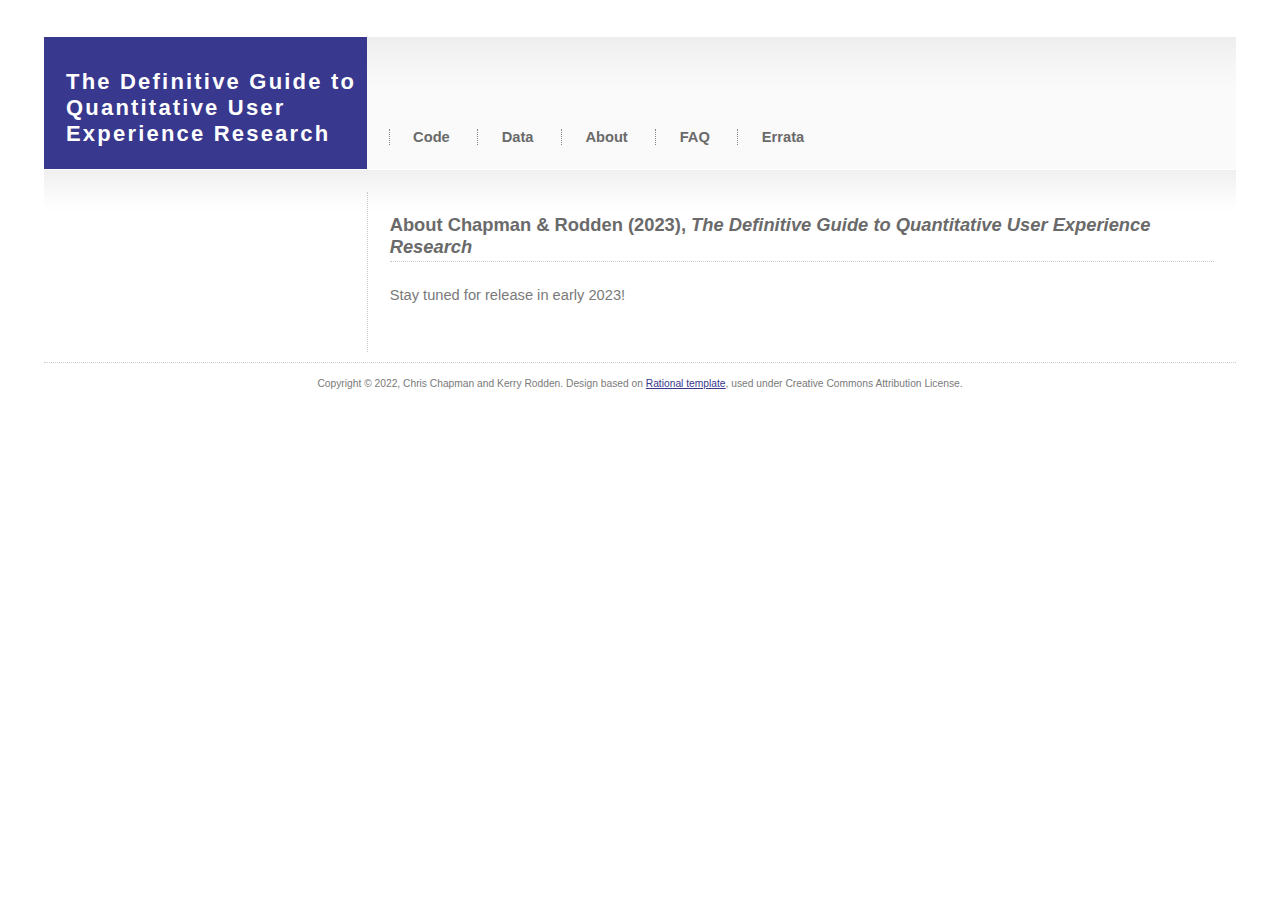
==== about.html @ 0093f3d8 "commit from local" ====
<!DOCTYPE html PUBLIC "-//W3C//DTD XHTML 1.0 Strict//EN" "http://www.w3.org/TR/xhtml1/DTD/xhtml1-strict.dtd">
<!--
	Based on HTML template by TEMPLATED, http://templated.co
	Released for free under the Creative Commons Attribution License
-->
<html xmlns="http://www.w3.org/1999/xhtml">
<head>
<meta http-equiv="content-type" content="text/html; charset=utf-8" />

<title>Chapman & Rodden: The Definitive Guide to Quantitative User Experience Research</title>
<meta name="keywords" content="" />
<meta name="description" content="" />
<link href="default.css" rel="stylesheet" type="text/css" />
</head>

<body>
    
<div id="outer">
    
	<div id="header">
		<h1><a href="index.html">The Definitive Guide to Quantitative User Experience Research</a></h1>
		<h2></h2>
	</div>
    
	<div id="menu">
		<ul>
			<li><a href="code.html" accesskey="1" title="">Code</a></li>
			<li><a href="data.html" accesskey="2" title="data">Data</a></li>
<!--
            <li><a href="exercises/index.html" accesskey="3" title="">Exercises</a></li>
            <li><a href="Instructor/slides-index.html" accesskey="4" title="">Classroom</a></li>
-->
			<li><a href="about.html" accesskey="5" title="">About</a></li>
            <li><a href="faq.html" accesskey="6" title="">FAQ</a></li>
            <li><a href="errata.html" accesskey="7" title="">Errata</a></li>
		</ul>
	</div>
    
	<div id="content">
		<div id="primaryContentContainer">
			<div id="primaryContent">
                
                <h2>About <b>Chapman & Rodden (2023), <i>The Definitive Guide to Quantitative User Experience Research</i></b></h2>
                
                <p>Stay tuned for release in early 2023!</p>

                <!--

                <a href="images/Chapman_Revised_Cover-large.jpg"><img src="images/Chapman_Revised_Cover-small.jpg" alt="Book cover" style="height:300px"></a>

                <p>This book is for:</p>
				<ul>
					<li>Marketing research practitioners seeking to learn R.</li>
					<li>Data scientists interested in marketing applications.</li>
					<li>Marketing students and academics interested in practical applications.</li>
					<li>Researchers in related fields who are interested in marketing methods or who encounter classic marketing problems.</li>
				</ul>
                
				<h3>Reviews</h3>
                <blockquote>
                <p><i>R for Marketing Research and Analytics</i> provides an excellent introduction to the R statistical package for marketing researchers. This is a must-have book for anyone who seriously pursues analytics in the field of marketing.  R is the software gold-standard in the research industry, and this book provides an introduction to R and shows how to run the analysis. Topics range from graphics and exploratory methods to confirmatory methods including structural equation modeling, all illustrated with data. A great contribution to the field!<br>
--<i><b>Greg Allenby</b>, Helen C. Kurtz Chair in Marketing, The Ohio State University</i></p>
                </blockquote>
				<blockquote>
                    <p><i>R for Marketing Research and Analytics</i> is the perfect book for those interested in driving success for their business and for students looking to get an introduction to R. While many books take a purely academic approach, Chapman (Google) and Feit (formerly of GM and the Modellers) know exactly what is needed for practical marketing problem solving. I am an expert R user, yet had never thought about a textbook that provides the soup-to-nuts way that Chapman and Feit do: show how to load a data set, explore it using visualization techniques, analyze it using statistical models, and then demonstrate the business implications. It is a book that I wish I had written.<br>--<i><b>Eric Bradlow</b>, K.P. Chao Professor, Chairperson, Wharton Marketing Department, and Co-Director, Wharton Customer Analytics Initiative</i></p>
				</blockquote>
                <blockquote>
                    <p>Chris Chapman's and Elea Feit's engaging and authoritative book nicely fills a gap in the literature. At last we have an accessible book that presents core marketing research methods using the tools and vernacular of modern data science. The book will enable marketing researchers to up their game by adopting the R statistical computing environment. And data scientists with an interest in marketing problems now have a reference that speaks to them in their language.<br>--<i><b>James Guszcza</b>, Chief Data Scientist, Deloitte - US</i></p>
				</blockquote>
                <blockquote>
                <p>Finally a highly accessible guide for getting started with R. Feit and Chapman have applied years of lessons learned to developing this easy-to-use guide, designed to quickly build a strong foundation for applying R to sound analysis. The authors succeed in demystifying R by employing a likeable and practical writing style, along with sensible organization and comfortable pacing of the material. In addition to covering all the most important analysis techniques, the authors are generous throughout in providing tips for optimizing R’s efficiency and identifying common pitfalls. With this guide, anyone interested in R can begin using it confidently in a short period of time for analysis, visualization, and for more advanced analytics procedures. R for Marketing Research and Analytics is the perfect guide and reference text for the casual and advanced user alike.<br>
                    --<i><b>Matt Valle</b>, Executive Vice President, Global Key Account Management – GfK</i></p>
                </blockquote>
                <blockquote>
                <p>Overall the book has many strong aspects. It is for the most part well organized and has a clear didactic flow. The didactic concept is certainly well thought through and the experience is enhanced by the “key points” summaries that are available at the end of each chapter. Together with the motivating example and the emphasis on “try it yourself” the book allows for sustainable learning. ... I find the book to be a very welcome addition to the Use R! series and the marketing research and business analytics world. I can wholeheartedly recommend it for the described audiences and beyond and will certainly use this book in class and consulting.<br>
                    --<i><b>Thomas Rusch</b>, Assistant Professor, Competence Center for Empirical Research Methods, Vienna University of Economics and Business <a href="http://www.jstatsoft.org/article/view/v067b02">Journal of Statistical Software, October 2015</a></i>
                </p>
                </blockquote>
      
				<h3>More publication details are at:</h3>
				<li><a href="http://www.springer.com/statistics/business%2C+economics+%26+finance/book/978-3-319-14435-1">Springer</a></li>
				<li><a href="http://www.amazon.com/Marketing-Research-Analytics-Use/dp/3319144359">Amazon</a></li>
                <li><a href="http://www.powells.com/biblio/62-9783319144351-1">Powell's Books</a></li>
-->
			</div>
		</div>
        
		<div id="secondaryContent">
            
			<!--<h3>Availability</h3>
            <p>The book is available at:
 				<li><a href="http://www.springer.com/statistics/business%2C+economics+%26+finance/book/978-3-319-14435-1">Springer</a></li>
				<li><a href="http://www.amazon.com/Marketing-Research-Analytics-Use/dp/3319144359">Amazon</a></li>
                <li><a href="http://www.powells.com/biblio/62-9783319144351-1">Powell's Books</a></li>
                <li><a href="https://play.google.com/store/books/details?id=xAQyBwAAQBAJ&rdid=book-xAQyBwAAQBAJ&rdot=1&source=gbs_vpt_read&pcampaignid=books_booksearch_viewport">Google Play Store (ebook)</a></li>
           </p>
            
			<h3>Events</h3>
            <p><b>Upcoming</b></p>
			<p><li>Chris will offer beginning and advanced tutorials at: <a href="https://www.sawtoothsoftware.com/about-us/news-and-events/events/1520-skim-sawtooth-software-conference-april-2016">2016 SKIM/Sawtooth Software Conference</a>, April 12-15, 2016, Rome. </li>
            </p>
            <p><b>Recent</b></p>
			<p>
            <li>Chris discussed the book in an invited talk at: <a href="http://www.amstat.org/meetings/jsm/2015/onlineprogram/AbstractDetails.cfm?abstractid=318030">2015 Joint Statistical Meetings</a>, (JSM), August 12, 2015, Seattle. </li>
            </p>
			<p>
            <li>Chris offered "Introduction to R for Marketing Researchers" at: <a href="https://www.ama.org/events-training/Conferences/Pages/Advanced-Research-Techniques-%28ART%29-Forum.aspx">Advanced Research Techniques Forum</a> (ART Forum), June 14, 2015, San Diego.</li></p>
            <p><li>Elea presented "Designing New Products Using Choice Models in R" at: <a href="http://2015.phillytechweek.com/events/phillyr_meeting--designing_new_products_using_choice_models_in_r">PhillyR Meeting</a>, April 20, 2015, Philadelphia [<a href="slides/chapter13-phillyR/ConjointR20150418.html">Slides</a>].</li>
            </p>-->

<!--
            <h3>Nunc pellentesque</h3>
			<p>Sed vestibulum blandit nisl. Quisque elementum convallis purus. Suspendisse potenti. Donec nulla est, laoreet quis, pellentesque in. <a href="#">More&#8230;</a></p>
            
			<h3>Ipsum Dolorem</h3>
			<ul>
				<li><a href="#">Sagittis Bibendum Erat</a></li>
				<li><a href="#">Malesuada Turpis</a></li>
				<li><a href="#">Quis Gravida Massa</a></li>
				<li><a href="#">Inerat Viverra Ornare</a></li>
			</ul>
-->
		</div>
		<div class="clear"></div>
	</div>
    
	<div id="footer">
		<p>Copyright &copy; 2022, Chris Chapman and Kerry Rodden. Design based on <a href="license-rational-template.txt">Rational template</a>, used under Creative Commons Attribution License.</p>
	</div>
    
</div>
    
</body>
</html>
---- default.css ----
/*
	Design by TEMPLATED
	http://templated.co
	Released for free under the Creative Commons Attribution License
*/

/* Basic */

*
{
	margin: 0em;
	padding: 0em;
}

h1,h2,h3,h4,h5,h6
{
	color: #6a6a6a;
}

body
{
	font-family: "Trebuchet MS", sans-serif;
	color: #7a7a7a;
	font-size: 11pt;
}

a
{
	color: #37388e;
	text-decoration: underline;
}

a:hover
{
	text-decoration: none;
}

/* Outer */

#outer
{
	margin: 2.5em 3.0em 1.5em 3.0em;
}

/* Header */

#header
{
	padding: 0em 1.5em 0em 1.5em;
	height: 9em;
	width: 20em;
	float: left;
	position: relative;
	background: #37388e top right no-repeat;
    /* background: #37388e url('images/a1.gif') top right no-repeat; */
}

#header h1
{
	position: absolute;
	bottom: 1em;
	font-size: 150%;
	letter-spacing: 0.1em;
}

#header h1 a
{
	color: #fff;
	text-decoration: none;
}

#header h2
{
	position: absolute;
	bottom: 2.7em;
	color: #EFE0E0;
	font-size: 125%;
}

/* Menu */

#menu
{
	height: 9em;
	background: #fafafa url('images/a2.gif') top left repeat-x;
	margin-left: 22em;
	position: relative;
}

#menu ul
{
	list-style: none;
	position: absolute;
	top: 6.3em;
	margin-left: 1.5em;
}

#menu li
{
	display: inline;
	border-left: dotted 1px #848484;
	padding-left: 0.8em;
}

#menu li.first
{
	border-left: 0px;
	padding-left: 0em;
}

#menu li a
{
	text-decoration: none;
	color: #6a6a6a;
	font-weight: bold;
	padding: 0.8em;
	margin-right: 0.8em;
	font-size: 100%;
}

#menu li a:hover
{
	background: #37388e bottom left repeat-x;
	/* background: #37388e url('images/a4.gif') bottom left repeat-x; */
	color: #fff;
}

/* Content */

#content
{
	background: #fff url('images/a3.gif') top left repeat-x;
	margin-top: 1px;
	padding-top: 1.5em;
    font-size: 100%;

}

#content p
{
	margin-bottom: 1.5em;
	line-height: 1.6em;
}

#content h2
{
	font-size: 125%;
}

#content h3
{
	font-size: 110%;
}

#content h2,h3,h4,h5,h6
{
	padding-bottom: 0.2em;
	margin-bottom: 1.2em;
	border-bottom: dotted 1px #cacaca;
}

#content ul
{
	margin-bottom: 1.5em;
	padding-left: 1em;
	line-height: 1.6em;
}

#content blockquote
{
	border-left: solid 0.8em #cacaca;
	padding: 0.5em 0em 0.5em 1.0em;
	margin-bottom: 1.5em;
	line-height: 1.6em;
}

#content blockquote p
{
	display: inline;
    color: darkblue;
}

#content table
{
	border: dotted 1px #cacaca;
	padding: 0.5em;
	margin-bottom: 1.5em;
}

#content table th
{
	text-align: left;
	font-weight: bold;
	padding: 0.5em;
}

#content table td
{
	padding: 0.5em;
    vertical-align: top;
}

#content table tr.rowA
{
	background-color: #f5f5f5;
	color: inherit;
}

#content table tr.rowB
{
	background-color: #fdfdfd;
	color: inherit;
}

/* Primary Content */

#primaryContentContainer
{
	float: right;
	margin-left: -19em;
	width: 100%;
}

#primaryContent
{
	margin: 0em 0em 0em 22em;
	padding: 1.5em;
	border-left: dotted 1px #cacaca;
}

/* Secondary Content */

#secondaryContent
{
	float: left;
	width: 15em;
	padding: 1.5em;
}

/* Footer */

#footer
{
	margin-top: 1.0em;
	border-top: dotted 1px #cacaca;
	padding: 1.5em;
	font-size: 70%;
	text-align: center;
}

.clear
{
	clear: both;
}
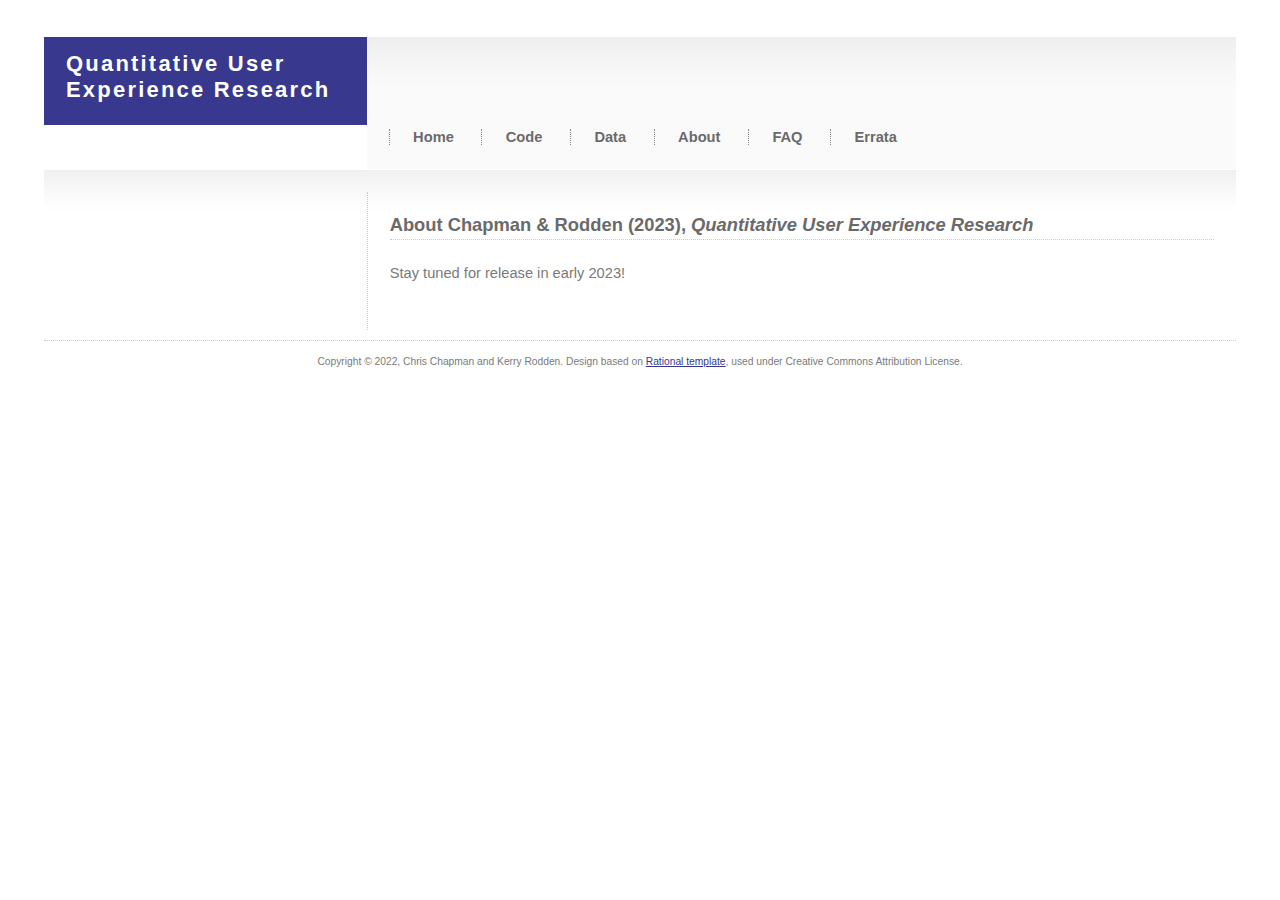
==== commit 237677bf: "change title, add home page to menu" ====
--- a/about.html
+++ b/about.html
@@ -7,7 +7,7 @@
 <head>
 <meta http-equiv="content-type" content="text/html; charset=utf-8" />
 
-<title>Chapman & Rodden: The Definitive Guide to Quantitative User Experience Research</title>
+<title>Chapman & Rodden: Quantitative User Experience Research</title>
 <meta name="keywords" content="" />
 <meta name="description" content="" />
 <link href="default.css" rel="stylesheet" type="text/css" />
@@ -18,21 +18,22 @@
 <div id="outer">
     
 	<div id="header">
-		<h1><a href="index.html">The Definitive Guide to Quantitative User Experience Research</a></h1>
+		<h1><a href="index.html">Quantitative User Experience Research</a></h1>
 		<h2></h2>
 	</div>
     
 	<div id="menu">
 		<ul>
-			<li><a href="code.html" accesskey="1" title="">Code</a></li>
-			<li><a href="data.html" accesskey="2" title="data">Data</a></li>
+			<li><a href="index.html" accesskey="1" title="">Home</a></li>
+			<li><a href="code.html" accesskey="2" title="">Code</a></li>
+			<li><a href="data.html" accesskey="3" title="data">Data</a></li>
 <!--
             <li><a href="exercises/index.html" accesskey="3" title="">Exercises</a></li>
             <li><a href="Instructor/slides-index.html" accesskey="4" title="">Classroom</a></li>
 -->
-			<li><a href="about.html" accesskey="5" title="">About</a></li>
-            <li><a href="faq.html" accesskey="6" title="">FAQ</a></li>
-            <li><a href="errata.html" accesskey="7" title="">Errata</a></li>
+			<li><a href="about.html" accesskey="4" title="">About</a></li>
+            <li><a href="faq.html" accesskey="5" title="">FAQ</a></li>
+            <li><a href="errata.html" accesskey="6" title="">Errata</a></li>
 		</ul>
 	</div>
     
@@ -40,7 +41,7 @@
 		<div id="primaryContentContainer">
 			<div id="primaryContent">
                 
-                <h2>About <b>Chapman & Rodden (2023), <i>The Definitive Guide to Quantitative User Experience Research</i></b></h2>
+                <h2>About <b>Chapman & Rodden (2023), <i>Quantitative User Experience Research</i></b></h2>
                 
                 <p>Stay tuned for release in early 2023!</p>
 
--- a/default.css
+++ b/default.css
@@ -48,7 +48,7 @@
 #header
 {
 	padding: 0em 1.5em 0em 1.5em;
-	height: 9em;
+	height: 6em;
 	width: 20em;
 	float: left;
 	position: relative;
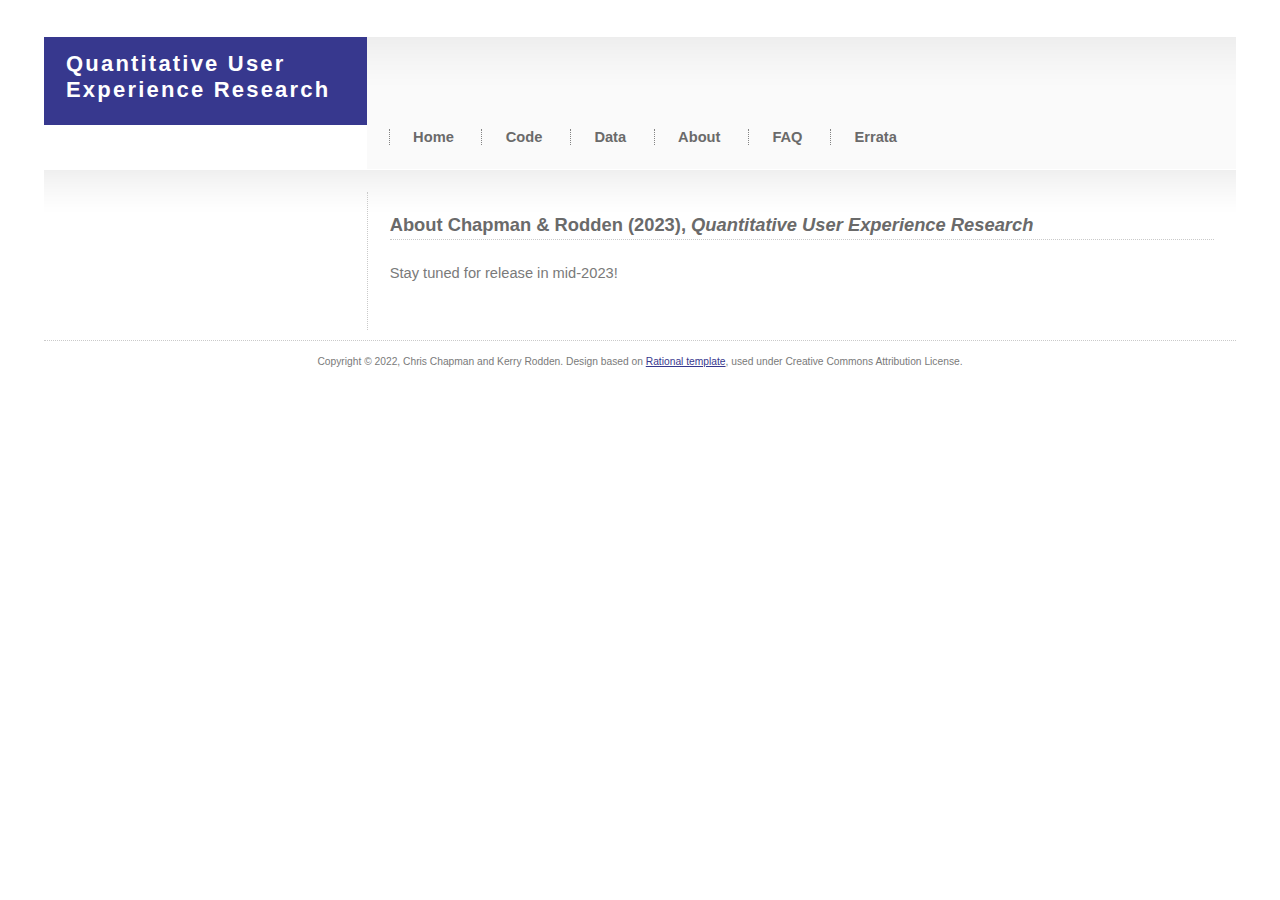
==== commit f4178ca6: "added some papers and a page for them, not in nav menu yet" ====
--- a/about.html
+++ b/about.html
@@ -43,7 +43,7 @@
                 
                 <h2>About <b>Chapman & Rodden (2023), <i>Quantitative User Experience Research</i></b></h2>
                 
-                <p>Stay tuned for release in early 2023!</p>
+                <p>Stay tuned for release in mid-2023!</p>
 
                 <!--
 
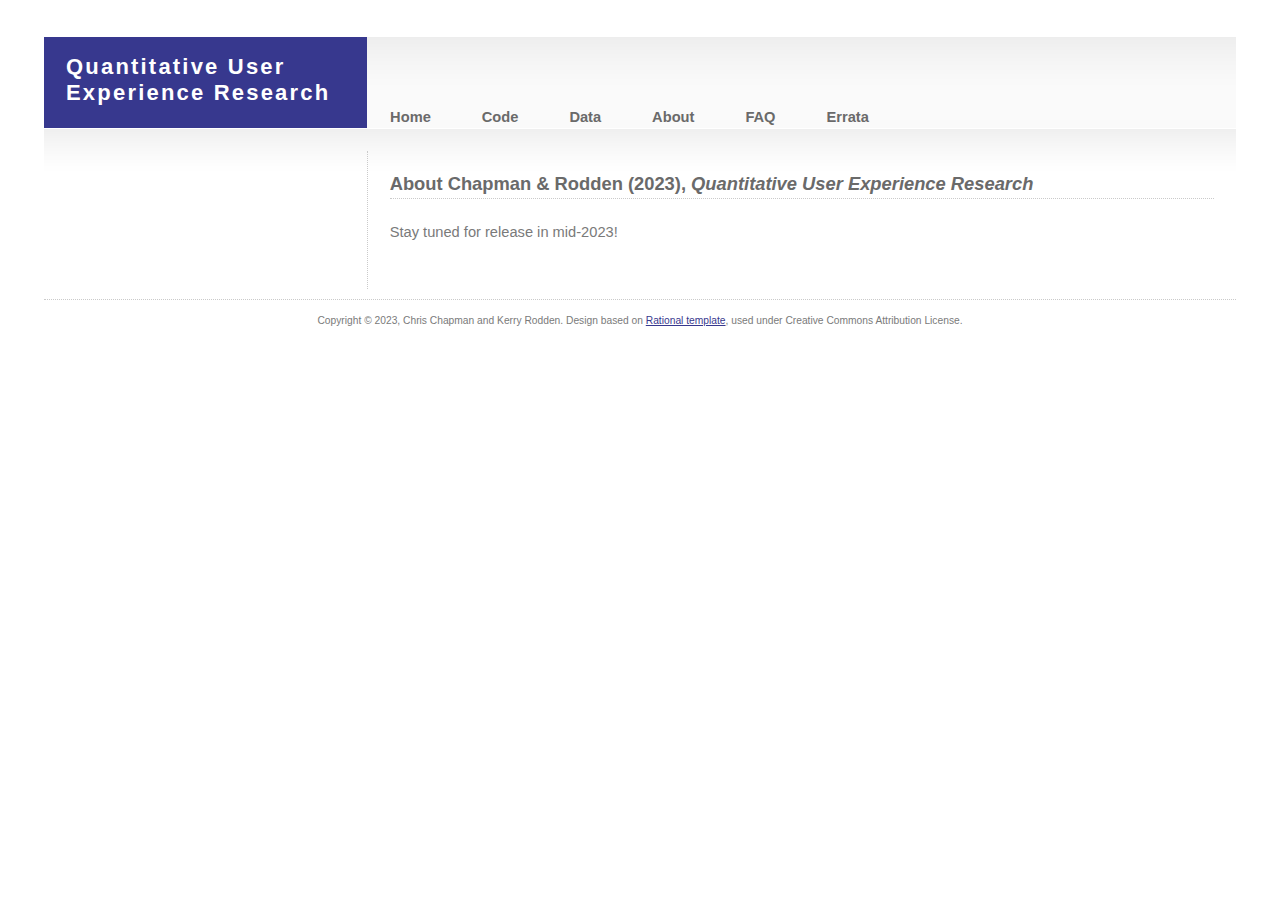
==== commit 386f6590: "updated code headers for near-final publication" ====
--- a/about.html
+++ b/about.html
@@ -126,7 +126,7 @@
 	</div>
     
 	<div id="footer">
-		<p>Copyright &copy; 2022, Chris Chapman and Kerry Rodden. Design based on <a href="license-rational-template.txt">Rational template</a>, used under Creative Commons Attribution License.</p>
+		<p>Copyright &copy; 2023, Chris Chapman and Kerry Rodden. Design based on <a href="license-rational-template.txt">Rational template</a>, used under Creative Commons Attribution License.</p>
 	</div>
     
 </div>
--- a/default.css
+++ b/default.css
@@ -48,7 +48,7 @@
 #header
 {
 	padding: 0em 1.5em 0em 1.5em;
-	height: 6em;
+	height: 6.25em;
 	width: 20em;
 	float: left;
 	position: relative;
@@ -82,7 +82,7 @@
 
 #menu
 {
-	height: 9em;
+	height: 6.2em;
 	background: #fafafa url('images/a2.gif') top left repeat-x;
 	margin-left: 22em;
 	position: relative;
@@ -92,20 +92,20 @@
 {
 	list-style: none;
 	position: absolute;
-	top: 6.3em;
-	margin-left: 1.5em;
+	top: 4.9em;
+	margin-left: 0em;
 }
 
 #menu li
 {
 	display: inline;
-	border-left: dotted 1px #848484;
+	border-left: none 1px #848484;
 	padding-left: 0.8em;
 }
 
 #menu li.first
 {
-	border-left: 0px;
+	border-left: none;
 	padding-left: 0em;
 }
 
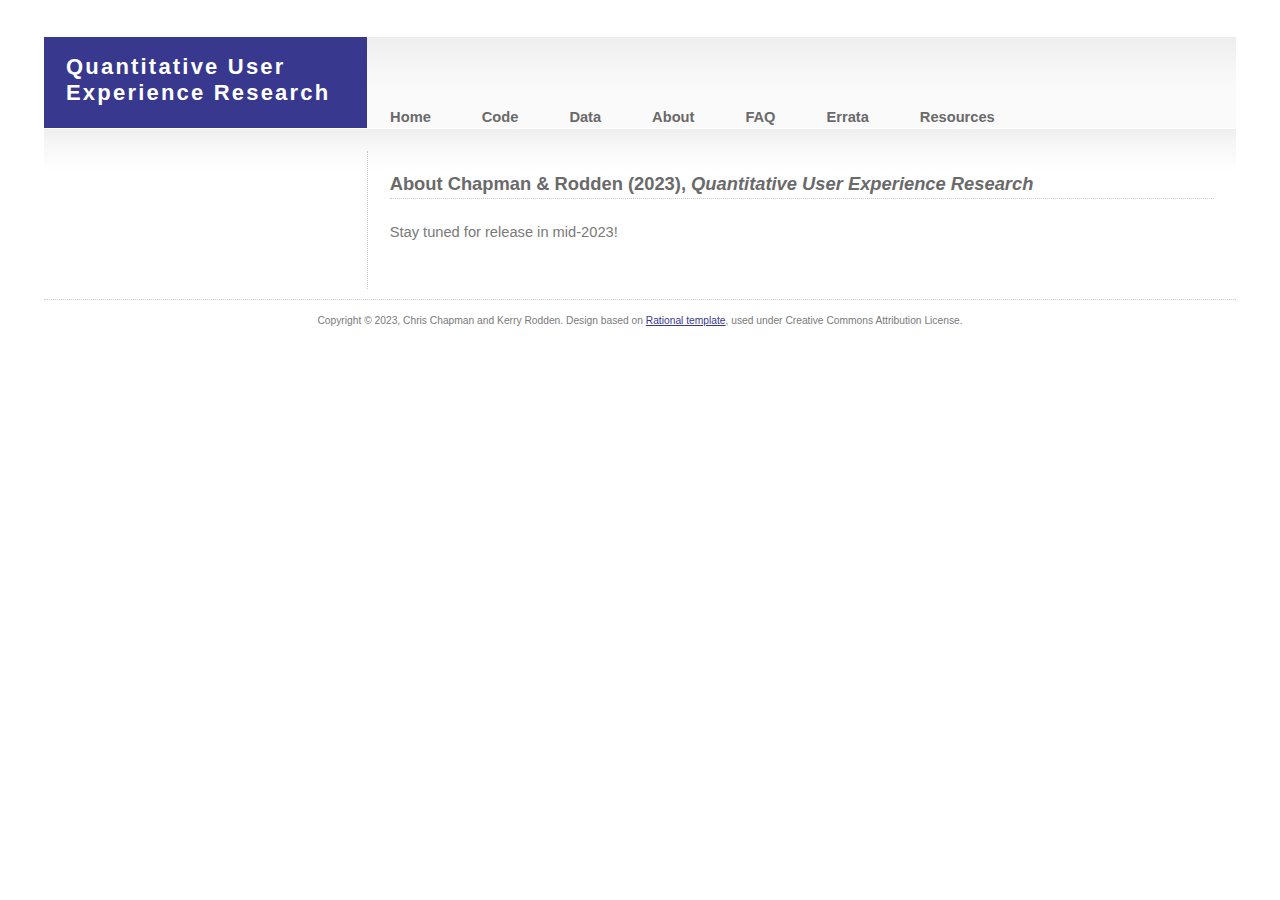
==== commit 9b381aaf: "added resources tab and links, updated menus" ====
--- a/about.html
+++ b/about.html
@@ -34,6 +34,7 @@
 			<li><a href="about.html" accesskey="4" title="">About</a></li>
             <li><a href="faq.html" accesskey="5" title="">FAQ</a></li>
             <li><a href="errata.html" accesskey="6" title="">Errata</a></li>
+            <li><a href="resources.html" accesskey="7" title="">Resources</a></li>
 		</ul>
 	</div>
     
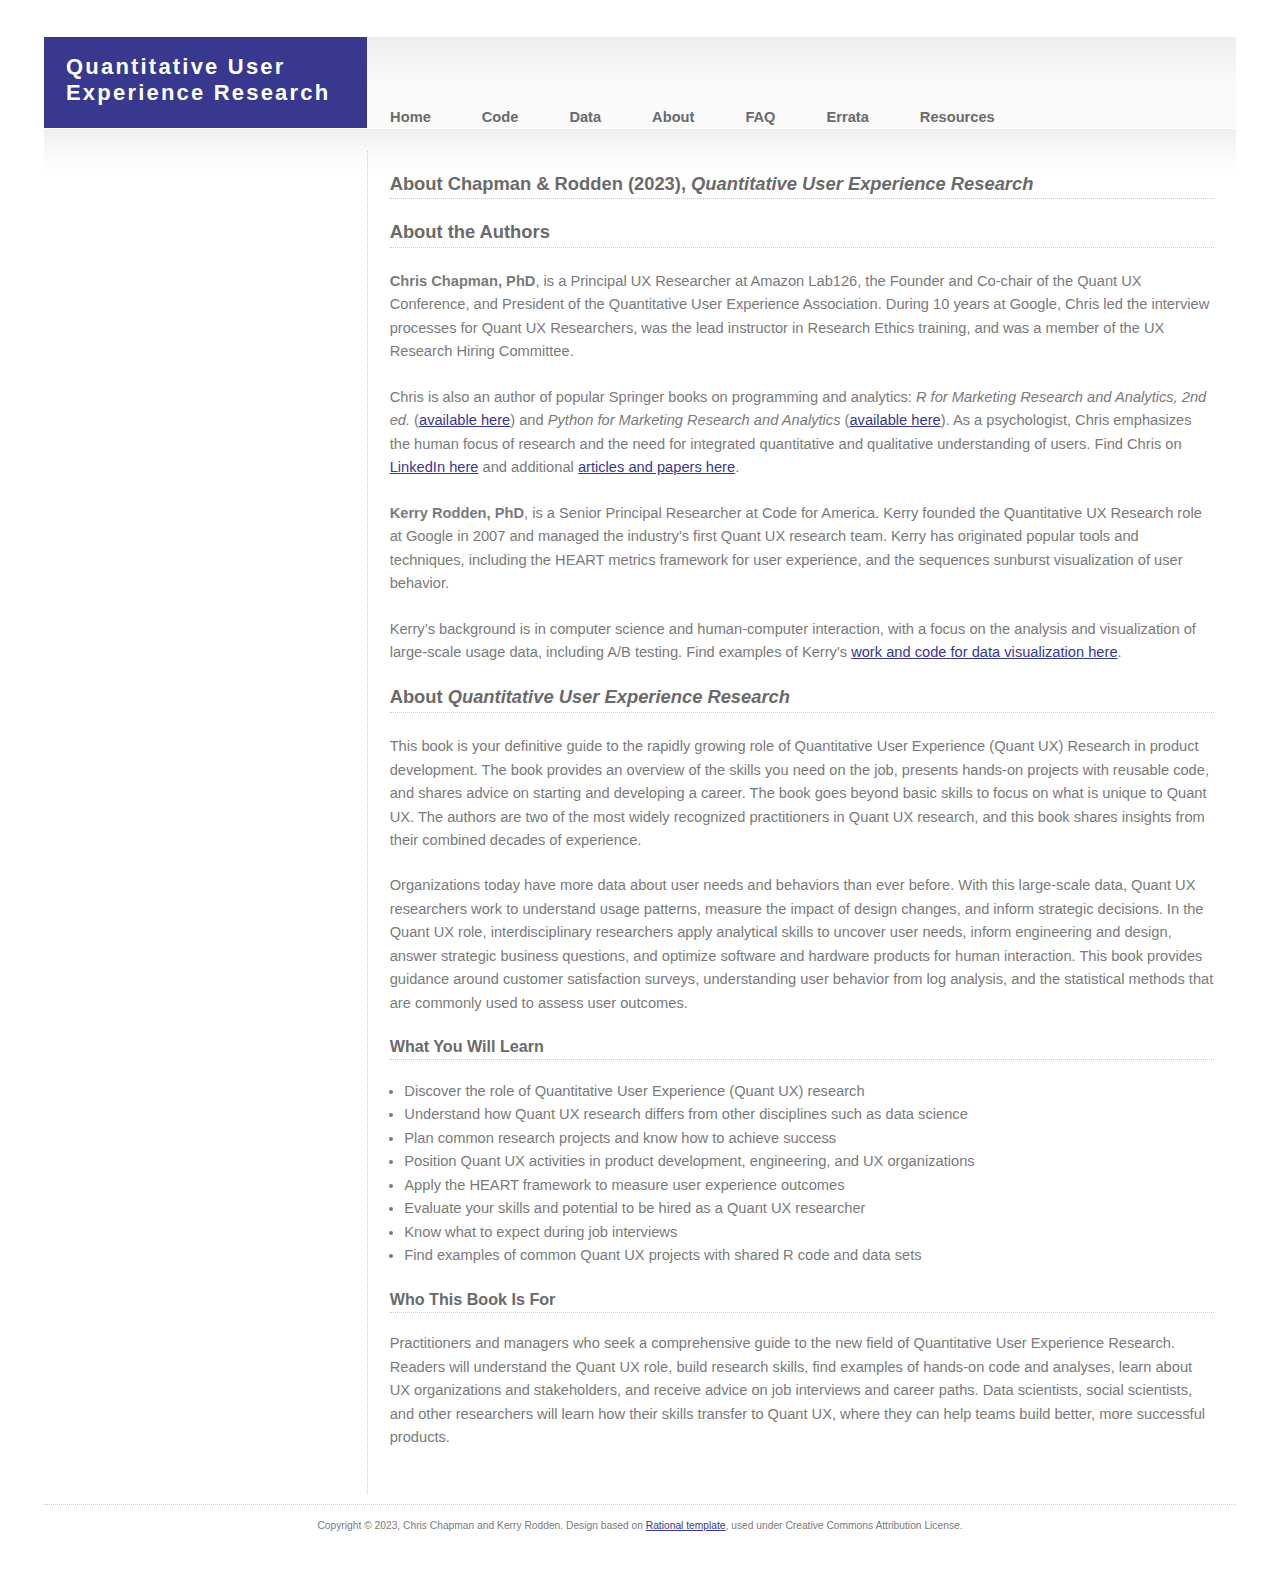
==== commit de6a13a9: "general edits post release including author bios" ====
--- a/about.html
+++ b/about.html
@@ -44,8 +44,41 @@
                 
                 <h2>About <b>Chapman & Rodden (2023), <i>Quantitative User Experience Research</i></b></h2>
                 
-                <p>Stay tuned for release in mid-2023!</p>
+                
+                <h2>About the Authors</h2>
+                
+                <p><b>Chris Chapman, PhD</b>, is a Principal UX Researcher at Amazon Lab126, the Founder and Co-chair of the Quant UX Conference, and President of the Quantitative User Experience Association. During 10 years at Google, Chris led the interview processes for Quant UX Researchers, was the lead instructor in Research Ethics training, and was a member of the UX Research Hiring Committee.</p>
+                
+                <p>Chris is also an author of popular Springer books on programming and analytics: <i>R for Marketing Research and Analytics, 2nd ed.</i> (<a href="https://www.amazon.com/Marketing-Research-Analytics-Use/dp/3030143155">available here</a>) and <i>Python for Marketing Research and Analytics</i> (<a href="https://www.amazon.com/Python-Marketing-Research-Analytics-Schwarz/dp/3030497224">available here</a>). As a psychologist, Chris emphasizes the human focus of research and the need for integrated quantitative and qualitative understanding of users. Find Chris on <a href="https://www.linkedin.com/in/cnchapman">LinkedIn here</a> and additional <a href="papers/papers.html">articles and papers here</a>.</p>
 
+                <p><b>Kerry Rodden, PhD</b>, is a Senior Principal Researcher at Code for America. Kerry founded the Quantitative UX Research role at Google in 2007 and managed the industry's first Quant UX research team. Kerry has originated popular tools and techniques, including the HEART metrics framework for user experience, and the sequences sunburst visualization of user behavior.</p>
+                
+                <p>Kerry’s background is in computer science and human-computer interaction, with a focus on the analysis and visualization of large-scale usage data, including A/B testing. Find examples of Kerry's <a href="https://www.kerryrodden.com/">work and code for data visualization here</a>.</p>
+
+                
+                <h2>About <i>Quantitative User Experience Research</i></h2>
+                <p>This book is your definitive guide to the rapidly growing role of Quantitative User Experience (Quant UX) Research in product development. The book provides an overview of the skills you need on the job, presents hands-on projects with reusable code, and shares advice on starting and developing a career. The book goes beyond basic skills to focus on what is unique to Quant UX. The authors are two of the most widely recognized practitioners in Quant UX research, and this book shares insights from their combined decades of experience.</p>
+                
+                <p>Organizations today have more data about user needs and behaviors than ever before. With this large-scale data, Quant UX researchers work to understand usage patterns, measure the impact of design changes, and inform strategic decisions. In the Quant UX role, interdisciplinary researchers apply analytical skills to uncover user needs, inform engineering and design, answer strategic business questions, and optimize software and hardware products for human interaction. This book provides guidance around customer satisfaction surveys, understanding user behavior from log analysis, and the statistical methods that are commonly used to assess user outcomes.</p>
+                
+                <h3>What You Will Learn</h3>
+                <ul>
+<li>Discover the role of Quantitative User Experience (Quant UX) research</li>
+<li>Understand how Quant UX research differs from other disciplines such as data science</li>
+<li>Plan common research projects and know how to achieve success</li>
+<li>Position Quant UX activities in product development, engineering, and UX organizations</li>
+<li>Apply the HEART framework to measure user experience outcomes</li>
+<li>Evaluate your skills and potential to be hired as a Quant UX researcher</li>
+<li>Know what to expect during job interviews</li>
+<li>Find examples of common Quant UX projects with shared R code and data sets</li>
+                    </ul>
+
+
+
+<h3>Who This Book Is For</h3>
+<p>Practitioners and managers who seek a comprehensive guide to the new field of Quantitative User Experience Research. Readers will understand the Quant UX role, build research skills, find examples of hands-on code and analyses, learn about UX organizations and stakeholders, and receive advice on job interviews and career paths. Data scientists, social scientists, and other researchers will learn how their skills transfer to Quant UX, where they can help teams build better, more successful products.</p>
+                
+                
                 <!--
 
                 <a href="images/Chapman_Revised_Cover-large.jpg"><img src="images/Chapman_Revised_Cover-small.jpg" alt="Book cover" style="height:300px"></a>
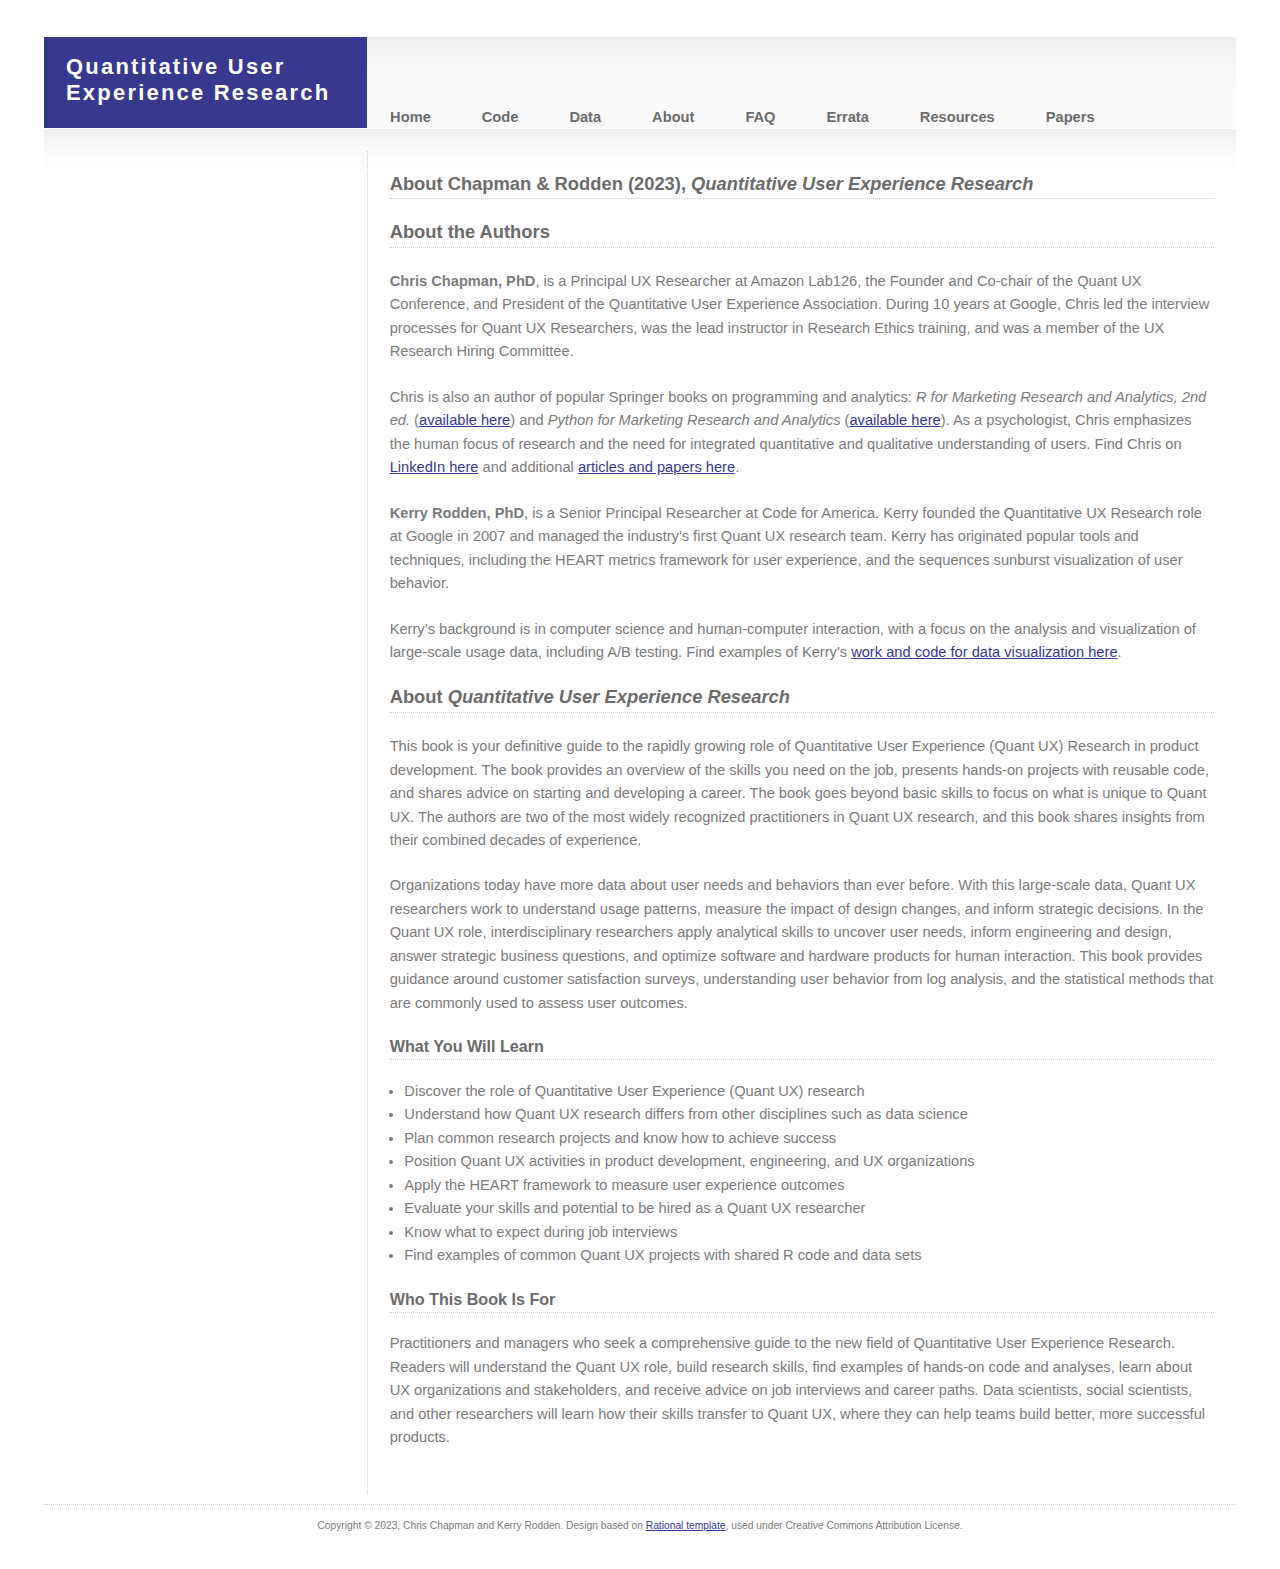
==== commit 3d375aad: "updated menus" ====
--- a/about.html
+++ b/about.html
@@ -35,6 +35,7 @@
             <li><a href="faq.html" accesskey="5" title="">FAQ</a></li>
             <li><a href="errata.html" accesskey="6" title="">Errata</a></li>
             <li><a href="resources.html" accesskey="7" title="">Resources</a></li>
+            <li><a href="papers/papers.html" accesskey="8" title="">Papers</a></li>
 		</ul>
 	</div>
     
